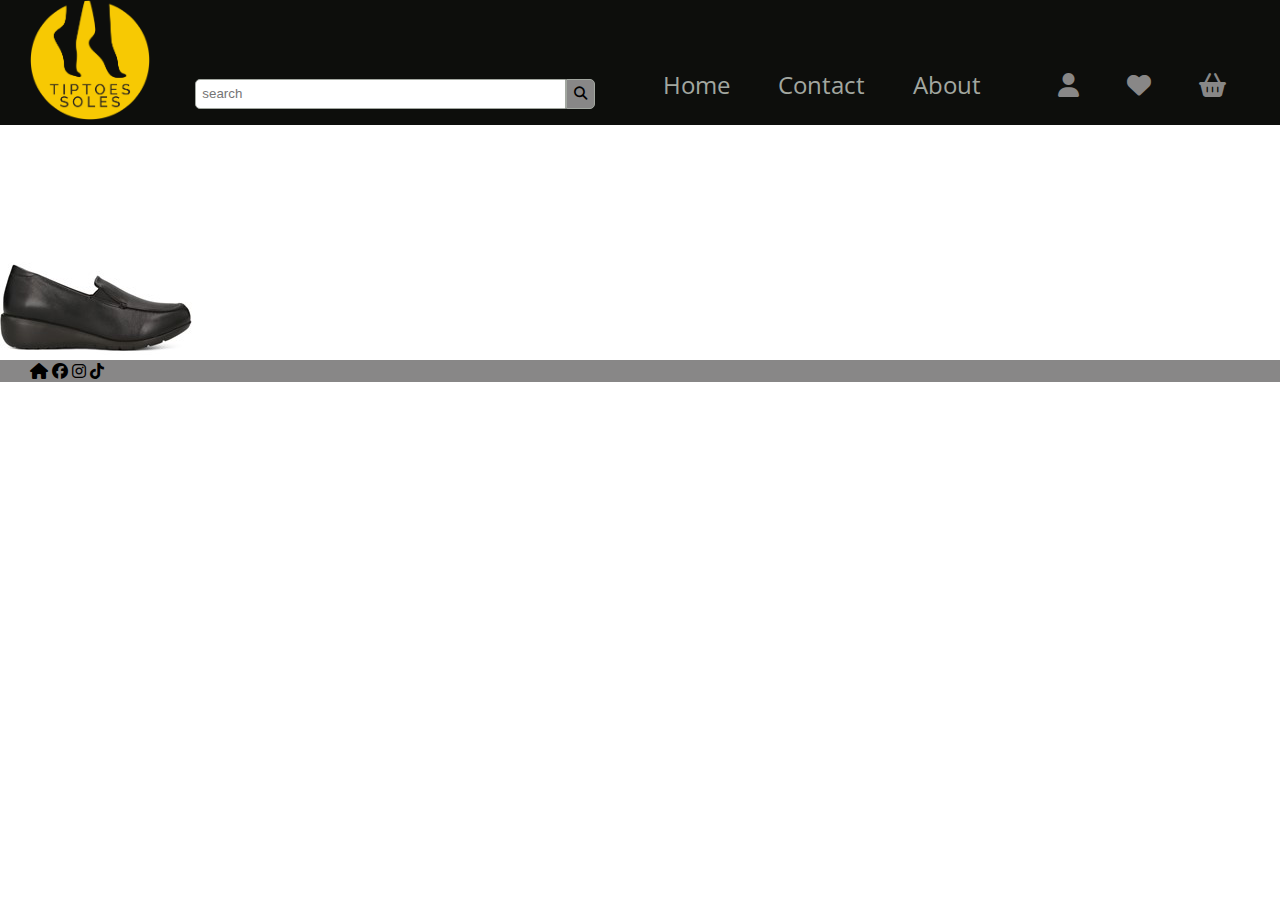
==== index.html @ 6dd0f948 "editz" ====
<!DOCTYPE html>
<html lang="en">
<!-- head is for metadata -->

<head>
  <title>Home</title>
  <link rel="icon" href="images/user-icon-on-transparent-background-free-png.webp">
  <link rel="stylesheet" href="styles.css">
  <link rel="stylesheet" href="https://cdnjs.cloudflare.com/ajax/libs/font-awesome/6.7.2/css/all.min.css"
    integrity="sha512-Evv84Mr4kqVGRNSgIGL/F/aIDqQb7xQ2vcrdIwxfjThSH8CSR7PBEakCr51Ck+w+/U6swU2Im1vVX0SVk9ABhg=="
    crossorigin="anonymous" referrerpolicy="no-referrer" />
  <link rel="preconnect" href="https://fonts.googleapis.com">
  <link rel="preconnect" href="https://fonts.gstatic.com" crossorigin>
  <link href="https://fonts.googleapis.com/css2?family=Open+Sans:ital,wght@0,300..800;1,300..800&display=swap"
    rel="stylesheet">
  <meta name="viewport" content="initial-scale=1, width=device-width">
  <link rel="stylesheet" href="responsive.css">
  <script src="main.js"></script>
</head>
<!-- body is for content -->

<body>
  <header class="main-header">
    <a href="index.html">
      <img id="site-logo" src="Supporting Documents/TipToe Soles_Logo_colour.png" alt="TipToe Soles logo">
    </a>
    <button class="nav-button">
      <i class="fa-solid fa-bars"></i>
      <span class="visuallyhidden">Menu</span>
    </button>
   
    <form id="site-search" method="get" action="search.html">
      <label class="visuallyhidden" for="search">Search</label>
      <input type="search" id="search" name="keyword" placeholder="search" aria-label="search">
      <button type="submit" name="submit">
        <i class="fa-solid fa-magnifying-glass"></i>
        <span class="visuallyhidden">Search</span>
      </button>
    </form>
    <nav class="main-navigation">
      <a href="index.html">Home</a>
      <a href="contact.html">Contact</a>
      <a href="about.html">About</a>
    </nav>
    <nav class="user-nav">
      <a href="#">
        <i class="fa-solid fa-user"></i>
        <span class="visuallyhidden">Account</span>
      </a>
      <a href="#">
        <i class="fa-solid fa-heart"></i>
        <span class="visuallyhidden">Wishlist</span>
      </a>
      <a href="#">
        <i class="fa-solid fa-basket-shopping"></i>
        <span class="visuallyhidden">Basket</span>
      </a>
    </nav>
  </header>
  <main>
	<img src="images/bjorkdiddy.gif"></img><br>
  <img src="Supporting Documents/Heavenly Black.jpg"></img> 
  </main>
  <footer class ="main-footer">
  <i class="fa-solid fa-house"></i>
	<i class="fa-brands fa-facebook"></i>
	<i class="fa-brands fa-instagram"></i>
	<i class="fa-brands fa-tiktok"></i>
  </footer>
</body>
<!-- end of the document -->

</html>
---- styles.css ----
:root {
    /* CSS HSL */
    --night: hsla(90, 8%, 5%, 1);
    --pumpkin: rgb(136, 135, 135);
    --ash-gray: hsla(103, 4%, 64%, 1);
    --black: hsla(0, 0%, 0%, 1);
    --dim-gray: hsla(120, 1%, 38%, 1);
    --nav-text-size: 1.5em;
}

body {
    /* background-color: #282828;
    font-family: Arial, Helvetica, sans-serif;
    background-image: url("images/tile.png");
    background-size: cover;
    background-repeat:no-repeat; */
    font-family: "Open Sans", sans-serif;
    margin: 0px;
}

.main-header {
    display: flex;
    flex-direction: row;
    flex-wrap: wrap;
    justify-content: space-between;
    align-items: flex-end;
    background-color: var(--night);
    padding-left: 30px;
    padding-right: 30px;
}

#site-logo {
    max-width: 120px;
}
.main-navigation {
    display: flex;
    flex-direction: row;
    flex-wrap: wrap;
}
.main-navigation a {
    color: var(--ash-gray);
    text-decoration: none;
    font-size: var(--nav-text-size);
    padding: 1em;
}
.user-nav {
    display: flex;
    flex-direction: row;
    flex-wrap: wrap;
}
.user-nav a {
    color: var(--pumpkin);
    text-decoration: none;
    font-size: var(--nav-text-size);
    padding: 1em;
}
.user-nav a:hover {
    color: var(--ash-gray);
}
.visuallyhidden {
    border: 0;
    clip: rect(0 0 0 0);
    height: 1px;
    margin: -1px;
    overflow: hidden;
    padding: 0;
    position: absolute;
    width: 1px;
}

  #site-search {
    display: flex;
    flex-direction: row;
    min-width: 400px;
    padding: 1em;
  }
  #site-search input {
    flex: 1;
    padding: 0.5em;
    border: 1px solid var(--ash-gray);
    border-radius: 5px 0px 0px 5px;
  }
  #site-search button {
    background-color: var(--pumpkin);
    padding: 0.5em;
    border: 1px solid var(--ash-gray);
    border-radius: 0px 5px 5px 0px;
  }
  .nav-button {
    display: none;
  }
  .main-footer {
   /* display: flex;
    flex-wrap: wrap;
    flex-direction: row;
    align-items: flex-end; */
    background-color: var(--pumpkin);
    padding-left: 30px;
    padding-right: 30px;
  }
---- responsive.css ----
@media screen and (max-width: 480px ) {
    #site-search {
        /* min-width: 90vw; */
        min-width: none;
        flex: 1;
        padding: 0px;
        align-self: center;
        
    }
    #site-logo {
        width: 60px;
        
    }
    .main-header {
        padding-left: 10px;
        padding-right: 10px;
    }
    .main-navigation a {
        min-width: 100%;
    }
    .main-navigation {
        max-height: 0px;
        overflow: hidden;
        order: 5;
        transition: max-height 0.5s;
    }
    .main-navigation.open {
        max-height: 50vh;
    }
    .nav-button {
        display: block;
        align-self: flex-start;
        width: 44px;
        height: 44px;
        font-size: 32px;
        margin: 10px;
        color: var(--ash-gray);
        background-color: transparent;
        border-color: transparent;
        
    }
    
    
}
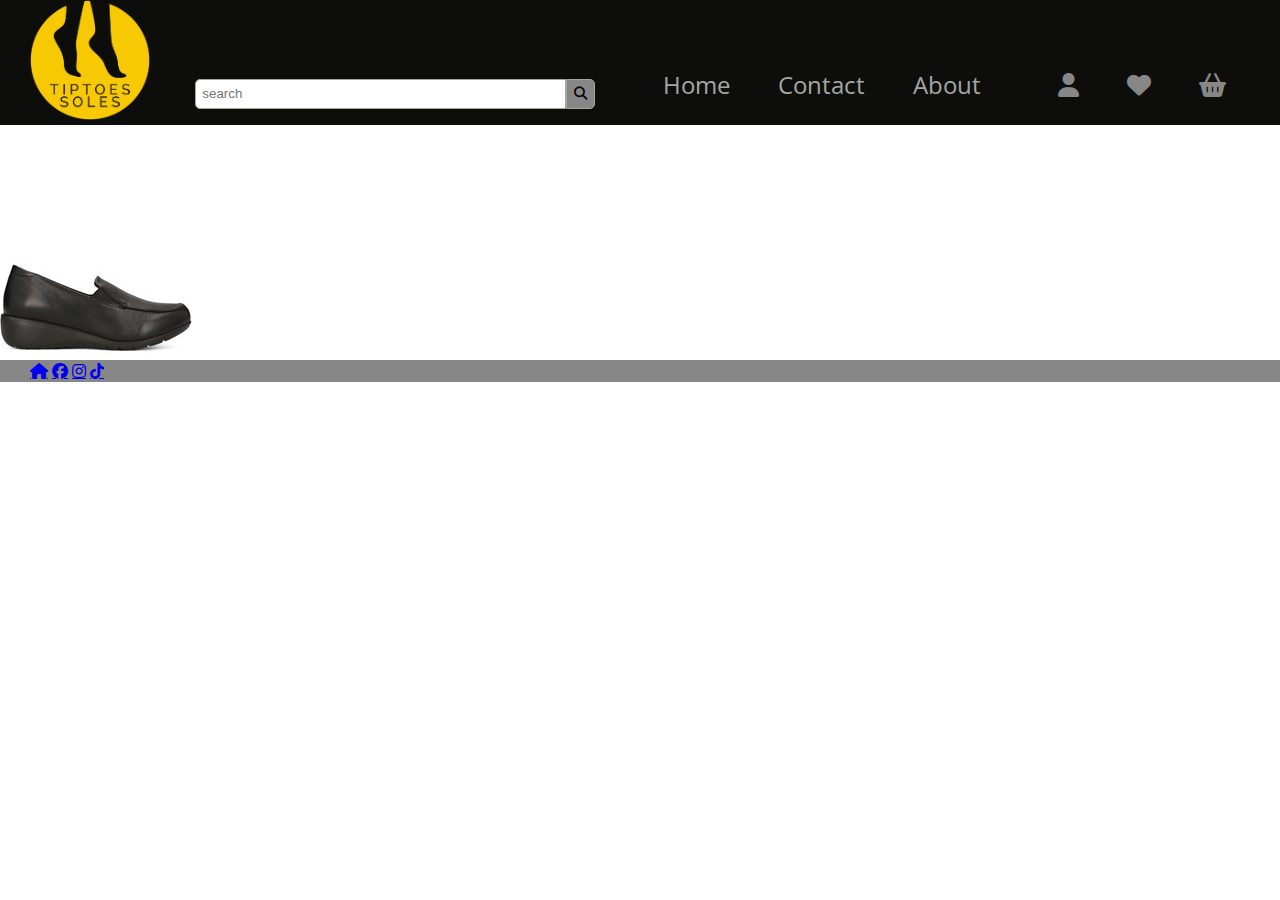
==== commit 60ad8ee7: "editz" ====
--- a/index.html
+++ b/index.html
@@ -3,7 +3,7 @@
 <!-- head is for metadata -->
 
 <head>
-  <title>Home</title>
+  <title>TipToe Soles</title>
   <link rel="icon" href="images/user-icon-on-transparent-background-free-png.webp">
   <link rel="stylesheet" href="styles.css">
   <link rel="stylesheet" href="https://cdnjs.cloudflare.com/ajax/libs/font-awesome/6.7.2/css/all.min.css"
@@ -62,10 +62,10 @@
   <img src="Supporting Documents/Heavenly Black.jpg"></img> 
   </main>
   <footer class ="main-footer">
-  <i class="fa-solid fa-house"></i>
-	<i class="fa-brands fa-facebook"></i>
-	<i class="fa-brands fa-instagram"></i>
-	<i class="fa-brands fa-tiktok"></i>
+<a href="index.html" class="fa-solid fa-house"></a>
+	<a href="https://www.facebook.com/"  class="fa-brands fa-facebook"></a>
+	<a href="https://www.instagram.com/" class="fa-brands fa-instagram"></a>
+	<a href="https://www.tiktok.com/explore" class="fa-brands fa-tiktok"></a>
   </footer>
 </body>
 <!-- end of the document -->
--- a/styles.css
+++ b/styles.css
@@ -28,7 +28,9 @@
     padding-left: 30px;
     padding-right: 30px;
 }
+.img {
 
+}
 #site-logo {
     max-width: 120px;
 }
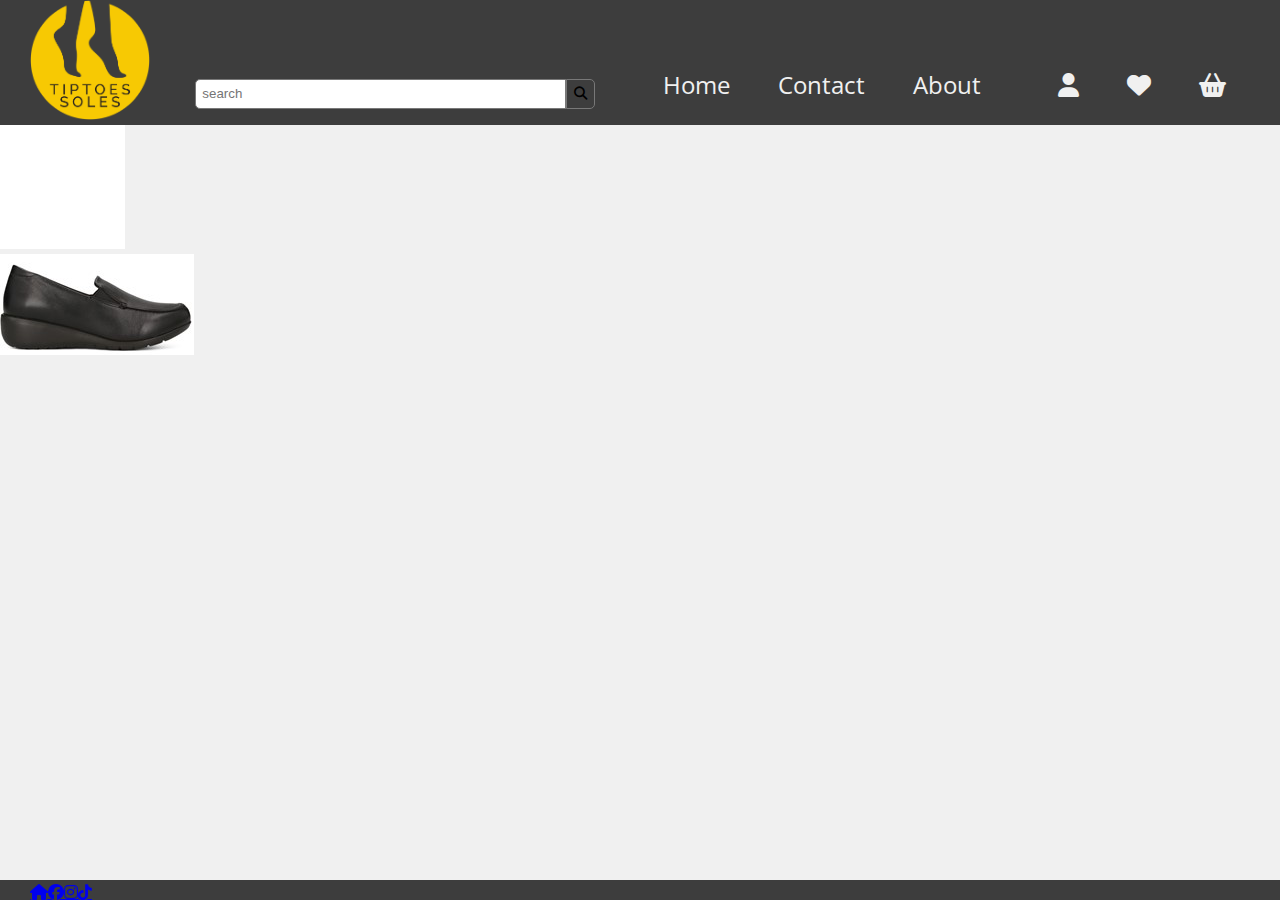
==== commit aa970b8f: "editz" ====
--- a/index.html
+++ b/index.html
@@ -61,13 +61,14 @@
 	<img src="images/bjorkdiddy.gif"></img><br>
   <img src="Supporting Documents/Heavenly Black.jpg"></img> 
   </main>
-  <footer class ="main-footer">
-<a href="index.html" class="fa-solid fa-house"></a>
-	<a href="https://www.facebook.com/"  class="fa-brands fa-facebook"></a>
-	<a href="https://www.instagram.com/" class="fa-brands fa-instagram"></a>
-	<a href="https://www.tiktok.com/explore" class="fa-brands fa-tiktok"></a>
-  </footer>
+
 </body>
+<footer class ="main-footer">
+  <a href="index.html" class="fa-solid fa-house"></a>
+    <a href="https://www.facebook.com/"  class="fa-brands fa-facebook"></a>
+    <a href="https://www.instagram.com/" class="fa-brands fa-instagram"></a>
+    <a href="https://www.tiktok.com/explore" class="fa-brands fa-tiktok"></a>
+    </footer>
 <!-- end of the document -->
 
 </html>--- a/styles.css
+++ b/styles.css
@@ -1,17 +1,16 @@
 :root {
     /* CSS HSL */
-    --night: hsla(90, 8%, 5%, 1);
-    --pumpkin: rgb(136, 135, 135);
-    --ash-gray: hsla(103, 4%, 64%, 1);
-    --black: hsla(0, 0%, 0%, 1);
-    --dim-gray: hsla(120, 1%, 38%, 1);
+    --night: hsl(0, 0, 0 );
+    --pumpkin: hsl(0,0%, 24%);
+    --ash-gray: hsl(0, 0%, 47%);
+    --black: hsl(0, 0%, 71%);
+    --dim-gray: hsl(0, 0%, 94%);
     --nav-text-size: 1.5em;
 }
 
 body {
-    /* background-color: #282828;
-    font-family: Arial, Helvetica, sans-serif;
-    background-image: url("images/tile.png");
+    background-color: var(--dim-gray);
+    /* font-family: Arial, Helvetica, sans-serif;
     background-size: cover;
     background-repeat:no-repeat; */
     font-family: "Open Sans", sans-serif;
@@ -24,12 +23,12 @@
     flex-wrap: wrap;
     justify-content: space-between;
     align-items: flex-end;
-    background-color: var(--night);
+    background-color: var(--pumpkin) ;
     padding-left: 30px;
     padding-right: 30px;
 }
 .img {
-
+flex-direction: row;
 }
 #site-logo {
     max-width: 120px;
@@ -40,7 +39,7 @@
     flex-wrap: wrap;
 }
 .main-navigation a {
-    color: var(--ash-gray);
+    color: var(--dim-gray);
     text-decoration: none;
     font-size: var(--nav-text-size);
     padding: 1em;
@@ -51,7 +50,7 @@
     flex-wrap: wrap;
 }
 .user-nav a {
-    color: var(--pumpkin);
+    color: var(--dim-gray);
     text-decoration: none;
     font-size: var(--nav-text-size);
     padding: 1em;
@@ -92,11 +91,19 @@
     display: none;
   }
   .main-footer {
-   /* display: flex;
-    flex-wrap: wrap;
-    flex-direction: row;
-    align-items: flex-end; */
-    background-color: var(--pumpkin);
-    padding-left: 30px;
-    padding-right: 30px;
-  }+  display: flex;
+  flex-wrap: wrap;
+  flex-direction: row;
+  align-items: flex-end; 
+  position: fixed; 
+  bottom: 0px;  
+  background-color: var(--pumpkin);
+  padding-left: 30px;
+  padding-right: 30px;
+  width: 100%;
+  height: 20px;
+ }
+ 
+.main-footer a:hover {
+  color: var(---dimgray);
+}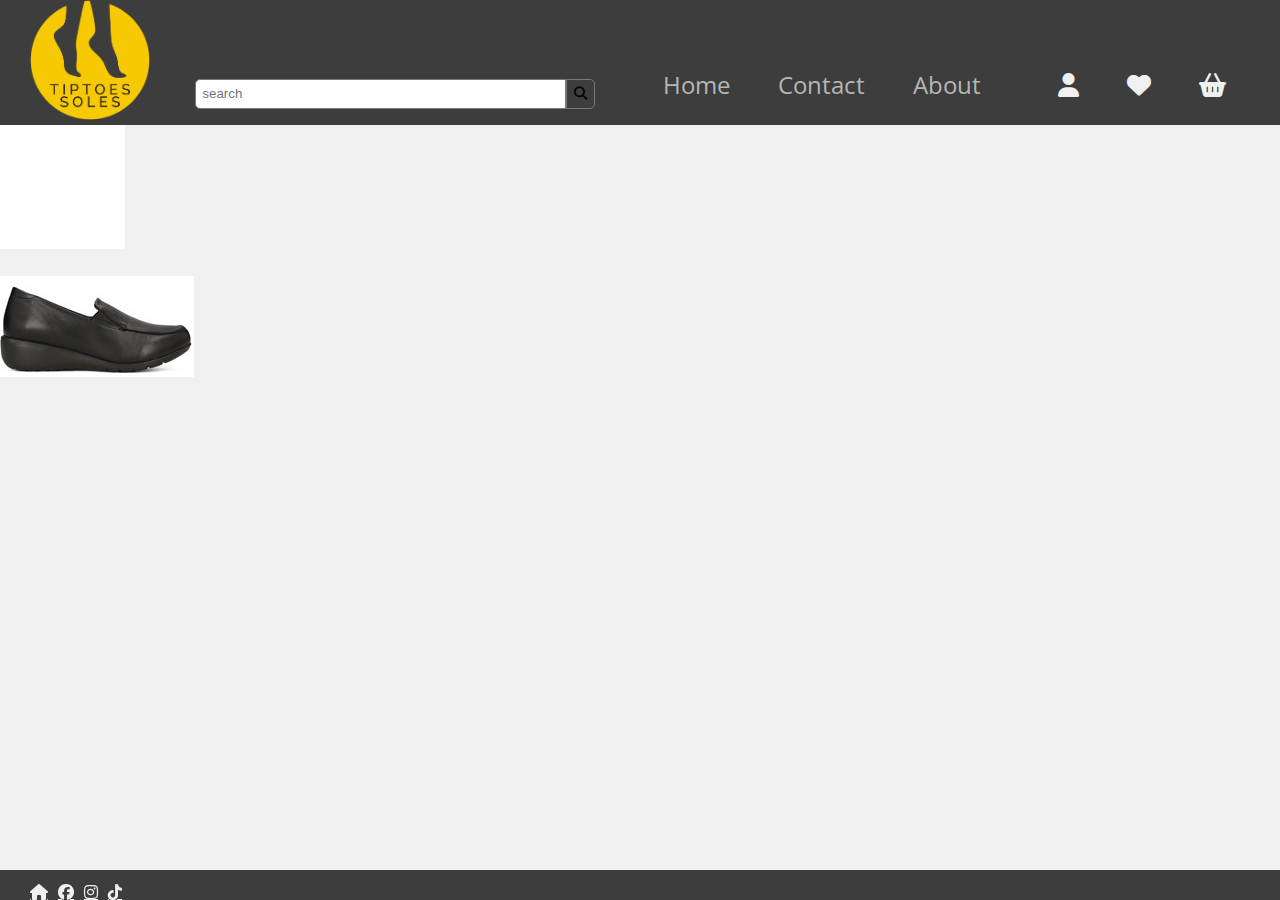
==== commit 4e652ee3: "edits" ====
--- a/index.html
+++ b/index.html
@@ -58,7 +58,7 @@
     </nav>
   </header>
   <main>
-	<img src="images/bjorkdiddy.gif"></img><br>
+	<img src="images/bjorkdiddy.gif"></img><br><br>
   <img src="Supporting Documents/Heavenly Black.jpg"></img> 
   </main>
 
--- a/styles.css
+++ b/styles.css
@@ -39,10 +39,13 @@
     flex-wrap: wrap;
 }
 .main-navigation a {
-    color: var(--dim-gray);
+    color: var(--black);
     text-decoration: none;
     font-size: var(--nav-text-size);
     padding: 1em;
+}
+.main-navigation a:hover {
+  color: var(--night);
 }
 .user-nav {
     display: flex;
@@ -56,7 +59,7 @@
     padding: 1em;
 }
 .user-nav a:hover {
-    color: var(--ash-gray);
+    color: var(--night);
 }
 .visuallyhidden {
     border: 0;
@@ -101,9 +104,13 @@
   padding-left: 30px;
   padding-right: 30px;
   width: 100%;
-  height: 20px;
+  height: 30px;
  }
- 
+ .main-footer a {
+  color: var(--dim-gray);
+  margin-right: 10px;
+  
+ }
 .main-footer a:hover {
-  color: var(---dimgray);
+  color: var(---black);
 }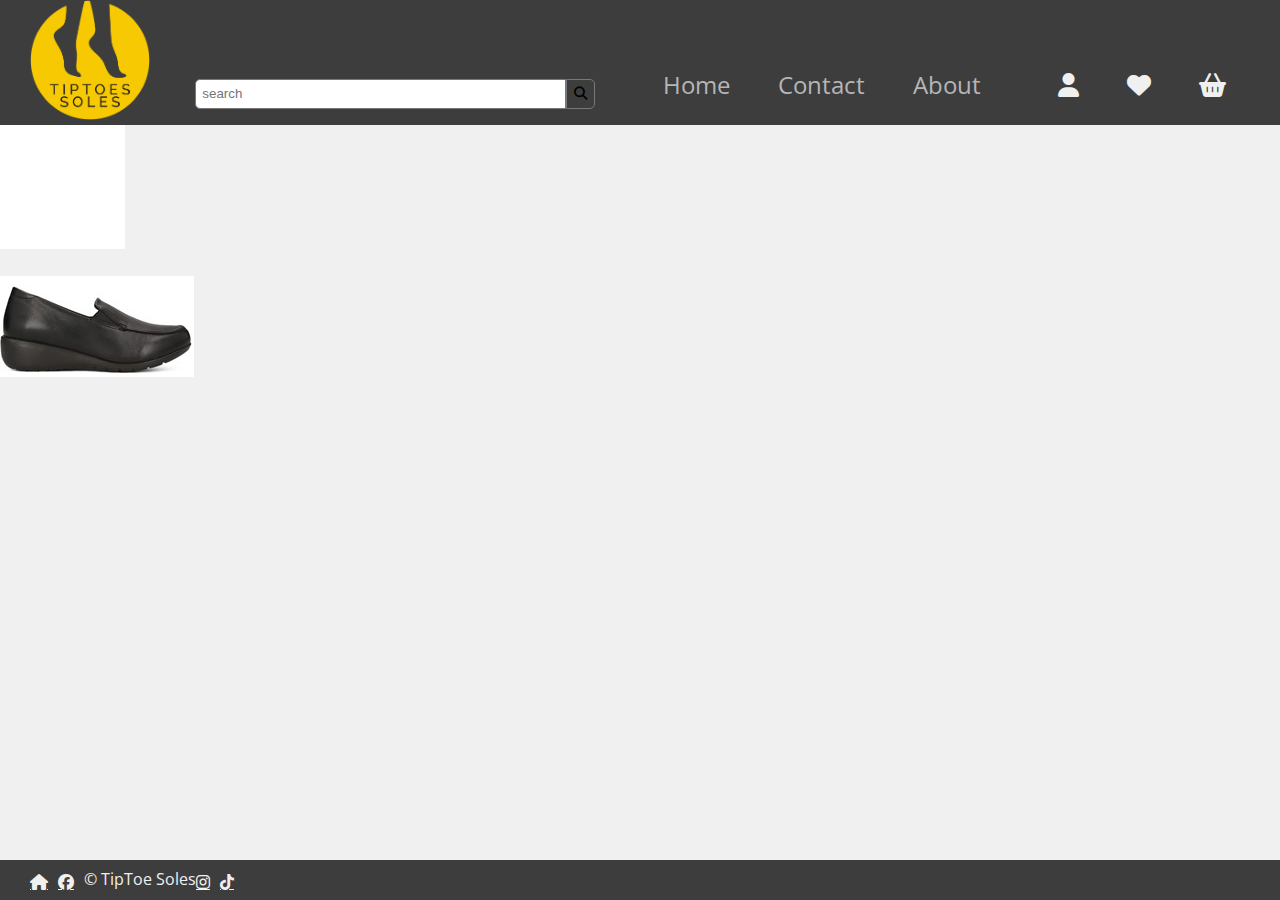
==== commit d945a4f5: "edits" ====
--- a/index.html
+++ b/index.html
@@ -64,11 +64,12 @@
 
 </body>
 <footer class ="main-footer">
-  <a href="index.html" class="fa-solid fa-house"></a>
-    <a href="https://www.facebook.com/"  class="fa-brands fa-facebook"></a>
-    <a href="https://www.instagram.com/" class="fa-brands fa-instagram"></a>
-    <a href="https://www.tiktok.com/explore" class="fa-brands fa-tiktok"></a>
-    </footer>
+<a href="index.html" class="fa-solid fa-house"></a>
+<a href="https://www.facebook.com/"  class="fa-brands fa-facebook"></a>&copy; TipToe Soles 
+<a href="https://www.instagram.com/" class="fa-brands fa-instagram"></a>
+<a href="https://www.tiktok.com/explore" class="fa-brands fa-tiktok"></a>  
+
+</footer>
 <!-- end of the document -->
 
 </html>--- a/styles.css
+++ b/styles.css
@@ -1,6 +1,6 @@
 :root {
     /* CSS HSL */
-    --night: hsl(0, 0, 0 );
+    --dark: hsl(0, 0, 0 );
     --pumpkin: hsl(0,0%, 24%);
     --ash-gray: hsl(0, 0%, 47%);
     --black: hsl(0, 0%, 71%);
@@ -103,14 +103,19 @@
   background-color: var(--pumpkin);
   padding-left: 30px;
   padding-right: 30px;
+  padding-bottom: 10px;
   width: 100%;
   height: 30px;
+  color: var(--dim-gray);
  }
  .main-footer a {
   color: var(--dim-gray);
   margin-right: 10px;
-  
- }
+  }
 .main-footer a:hover {
-  color: var(---black);
-}+  color: var(---dark);
+}
+.main-footer p {
+  color: var(--dim-gray);
+  margin-right: 10px;
+  }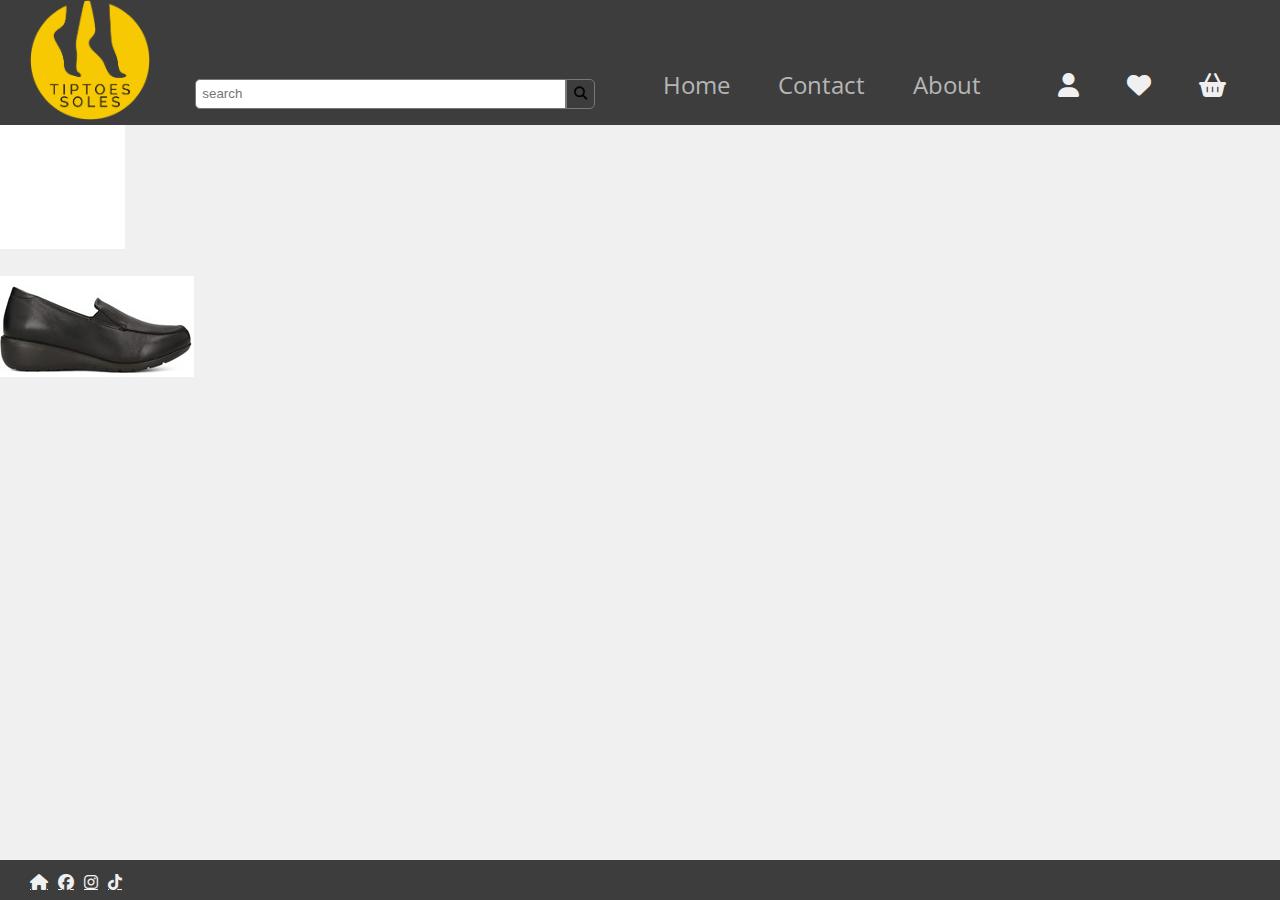
==== commit 04508695: "edit" ====
--- a/index.html
+++ b/index.html
@@ -65,7 +65,7 @@
 </body>
 <footer class ="main-footer">
 <a href="index.html" class="fa-solid fa-house"></a>
-<a href="https://www.facebook.com/"  class="fa-brands fa-facebook"></a>&copy; TipToe Soles 
+<a href="https://www.facebook.com/"  class="fa-brands fa-facebook"></a>
 <a href="https://www.instagram.com/" class="fa-brands fa-instagram"></a>
 <a href="https://www.tiktok.com/explore" class="fa-brands fa-tiktok"></a>  
 
--- a/styles.css
+++ b/styles.css
@@ -106,7 +106,7 @@
   padding-bottom: 10px;
   width: 100%;
   height: 30px;
-  color: var(--dim-gray);
+
  }
  .main-footer a {
   color: var(--dim-gray);
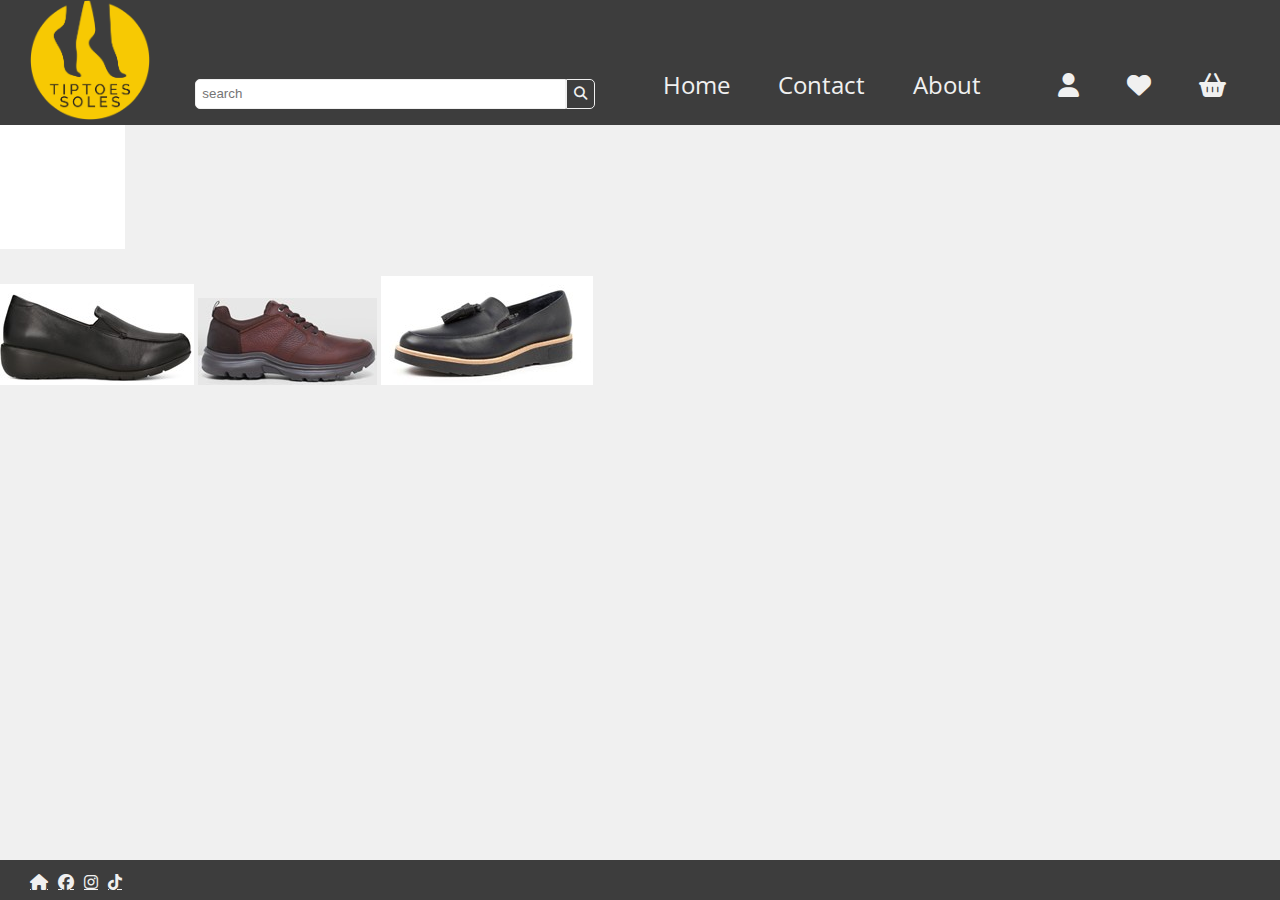
==== commit ebc5ddad: "edit" ====
--- a/index.html
+++ b/index.html
@@ -59,7 +59,11 @@
   </header>
   <main>
 	<img src="images/bjorkdiddy.gif"></img><br><br>
-  <img src="Supporting Documents/Heavenly Black.jpg"></img> 
+  <img src="Supporting Documents/Heavenly Black.jpg" alt="HeavenlyBlackShoe"></img> 
+  <img src="Supporting Documents/Work and Walk Chesnut.jpg" alt="WorkAndWalk"></img> 
+  <img src="Supporting Documents/Sally Black.jpg" alt="SallyBlack"></img> 
+
+
   </main>
 
 </body>
--- a/styles.css
+++ b/styles.css
@@ -39,7 +39,7 @@
     flex-wrap: wrap;
 }
 .main-navigation a {
-    color: var(--black);
+    color: var(--dim-gray);
     text-decoration: none;
     font-size: var(--nav-text-size);
     padding: 1em;
@@ -81,14 +81,15 @@
   #site-search input {
     flex: 1;
     padding: 0.5em;
-    border: 1px solid var(--ash-gray);
+    border: 1px solid var(--dim-gray);
     border-radius: 5px 0px 0px 5px;
   }
   #site-search button {
     background-color: var(--pumpkin);
     padding: 0.5em;
-    border: 1px solid var(--ash-gray);
+    border: 1px solid var(--dim-gray);
     border-radius: 0px 5px 5px 0px;
+    color: var(--dim-gray)
   }
   .nav-button {
     display: none;
